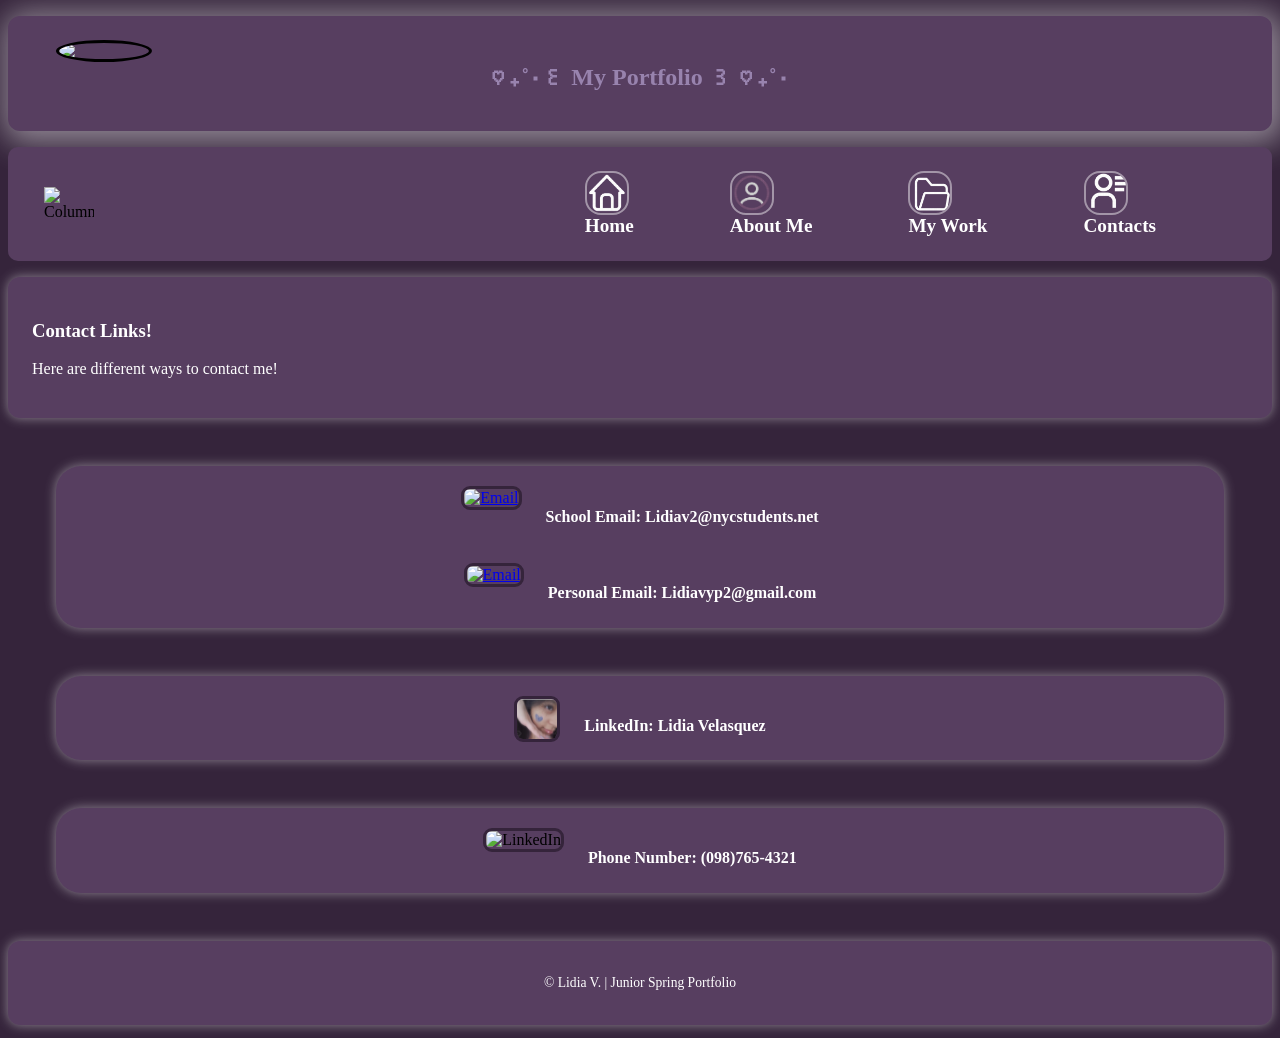
==== Contacts.html @ d1453441 "contacts.html confirm" ====
<!DOCTYPE html>
<html>
  <head>
    <title>
      Contact L.V.
    </title>
    <link rel="stylesheet" href="style.css">
    <style>
      body {background-color: rgb(53, 36, 59);}
    </style>
  </head>
  <body>
    <!-- Top Section/Headliner -->
    <header>
      <section class="banner-card">
        <div class="logo-left">
          <img src="https://i.pinimg.com/736x/0a/91/ec/0a91ecbdb64a5f420b158d8306534d75.jpg" >
        </div>

        <div class="heading">
          <h1>
            ♡ ₊˚‧꒰ My Portfolio ꒱ ♡ ₊˚‧
          </h1>
        </div>

      </section>
      
      <nav class="navbar">
        <div class="navbar-left">
          <img src="https://i.pinimg.com/736x/0a/91/ec/0a91ecbdb64a5f420b158d8306534d75.jpg" alt="Column">
        </div>
        <ul class="navbar-right" >
          <li><a href="index.html"> <img class="home-png" src="home.png" alt="Home" /> Home</a></li>

          <li><a href="Home.html"> <img class="pfp-png" src="profile.png" alt="Profile" /> About Me</a></li>

          <li><a href="Work.html"> <img class="work-png" src="work.png" alt="Assighments" /> My Work</a></li>

          <li><a href="Contacts.html"> <img class="contacts-png" src="contact.png" alt="Digits" /> Contacts</a></li>
        </ul>
      </nav>
    </header>

    <!--Contact the Student-->
      <section class="resource-card">
        <h3>Contact Links!</h3>
        <p>Here are different ways to contact me!</p>
      </section>

    <!--Email-->
      <section class="contact-card">
        <div class="skill-images">
          <a href="mailto:lidiav2@nycstudents.net" target="_blank" rel="noopener">
            <div class="picture">
              <img class="link-pic" src="https://lh3.googleusercontent.com/a/ACg8ocL2FP0U-2LiQF0s07xMZjDauIW8h0niinxtFileBHq2GT2zCw=s288-c-mo-no" alt="Email" >
            </div>
          </a>
          <h4>School Email: Lidiav2@nycstudents.net</h4>
          
        </div>
        <div class="skill-images">
          <a href="mailto:lidiavyp2@gmail.com" target="_blank" rel="noopener">
            <div class="picture">
              <img class="link-pic" src="https://lh3.googleusercontent.com/a/ACg8ocISSAFN67bLtDmaCtUlwtbof8PN0SBMKRubL6pVYGT92Ws_-w=s120-c-mo" alt="Email" >
            </div>
          </a>
          <h4>Personal Email: Lidiavyp2@gmail.com</h4>
        </div>
      </section>

    <!--LinkedIn-->
      <section class="contact-card">
        <div class="skill-images">
          <a href="https://www.linkedin.com/in/lidia-velasquez-a64968369" target="_blank" rel="noopener">

            <div class="picture">
              <img class="link-pic" src="Screenshot 2026-04-28 230934.png" alt="LinkedIn" />
            </div>
          </a>
          <h4>LinkedIn: Lidia Velasquez</h4>
        </div>
      </section>

      <section class="contact-card">
        <div class="skill-images">
          <!--Phone Number-->
          <div class="picture">
            <img class="link-pic" src="https://i.pinimg.com/736x/0b/71/a6/0b71a6f0e60418af92d7bd429e957f4f.jpg" alt="LinkedIn" />
          </div>
          <h4>Phone Number: (098)765-4321</h4>
        </div>
      </section>
    
    
    <!-- FOOTER -->
    <footer class="resource-card">
      <p>© <span id="year"></span> Lidia V. | Junior Spring Portfolio</p>
    </footer>
  </body>
</html>
---- style.css ----
body {
  background-image: url("https://i.pinimg.com/originals/3d/50/56/3d5056c73dcf14c1e5dc20aabffb98ce.gif");
  background-attachment: fixed;
  background-size:cover;
}
/* Nav-bar */
.banner-card {
  background-color: rgb(87, 62, 96);
  margin: 1em auto;
  padding: 1em ;
  padding-top: 1.5em;
  border-radius: 12px;
  box-shadow: 4px 4px 31px 8px rgba(255, 255, 255, 0.45);
}

.navbar {
  background-color: rgb(87, 62, 96);
  padding: .5em 1em;
  display: flex;
  justify-content: space-between;
  align-items: center;
  border-radius: 10px;
}

.navbar-left img {
  width: 50px;
  float: left;
  margin-left: 20px;
}


.navbar-right {
  list-style: none;
  display:inline-flex;
  grid-gap: 6em;
  margin-left:110px;
  margin-right: 100px;
  padding: 0;
  font-family: Lucida Console;
  text-align-last:center;
}

.navbar-right a {
  color: white;
  text-decoration:none;
  font-weight: bold;
  font-size: 1.2em ;
}


.navbar-right a:hover {
  color: #bba9d9;
}

.line {
  color: rgba(255, 255, 255, 0.45);
  text-decoration:none;
  font-weight: bold;
  text-align: center;
}

/* Welcome Page */
.home-card {
  max-width: 1200px;
  margin: .5em auto;
  padding: 2em;
}


.resource-card {
  background-color: rgb(87, 62, 96);
  margin: 1em auto;
  padding: 1.5em ;
  border-radius: 12px;
  box-shadow: 0 0 12px rgba(255, 255, 255, 0.45);
}


.op {
  display: flex;
  flex-direction: column;
  align-items: center;
  text-align: center;
  margin: 2em auto;
}

.o_p-pic img {
  width: 250px;
  height: 250px;
  border-radius: 50%;
  border: 3px solid rgb(53, 36, 59);
  object-fit: cover;
  margin: 2em auto;
}

.taehs-png img {
  width: 150px;
  height:150px;
  border-radius: 50%;
  border: 3px solid rgb(91, 70, 99);
  object-fit: cover;
  margin-top: 5em;
  
}

.screen-text h2 {
  margin-bottom: 1em;
  color: white; 
}

.screen-text h4 {
  margin-top: 3em;
  font-weight: bold;
  /*
  color: rgba(187, 169, 217, 0.65);
  */
  color: white;
}

.screen-text p {
  text-align: center;
  margin-top: 3em;
  color: rgba(223, 216, 234, 0.65);
  padding: 0em;
}

.button {
  display:flex;
  justify-content:center;
  grid-area: 9em;
  margin: 1em;
  color: rgba(255, 255, 255, 0.65);
  text-decoration:none;
}

.open-button {
  background-color: rgb(87, 62, 96);
  margin: 4em;
  padding: 0em;
  border-radius: 25px;
  box-shadow: 0 0 12px rgba(255, 255, 255, 0.45);
}

/* Home Scetion */


.heading h1{
  display:flex;
  justify-content:center;
  grid-area: 9em;
  margin: 1em;
  color: rgba(187, 169, 217, 0.65);
}

.heading {
  background-color: rgb(87, 62, 96);
  margin: 1em;
  padding: 0em;
}


.logo-left img {
  width: 90px;
  border-radius: 50%;
  border: 3px solid;
  object-fit: cover;
  float:left;
  margin-left: 2em;
}


.home-png {
  height: 40px;
  width: 40px;
  border-radius: 16px;
  border: 2px solid rgba(255, 255, 255, 0.45);
  object-fit: cover;
  display: flex;
  flex-direction: column; 
  align-items: center;    
  text-align: center; 
}

.pfp-png {
  height: 40px;
  width: 40px;
  border-radius: 16px;
  border: 2px solid rgba(255, 255, 255, 0.45);
  object-fit: cover;
  display: flex;
  flex-direction: column; 
  align-items: center;    
  text-align:center; 
}

.work-png {
  height: 40px;
  width: 40px;
  border-radius: 16px;
  border: 2px solid rgba(255, 255, 255, 0.45);
  object-fit: cover;
  display: flex;
  flex-direction: column; 
  align-items: center;    
  text-align: center; 
}

.contacts-png {
  height: 40px;
  width: 40px;
  border-radius: 16px;
  border: 2px solid rgba(255, 255, 255, 0.45);
  object-fit: cover;
  display: flex;
  flex-direction: column; 
  align-items: center;    
  text-align: center; 
}


.home-card {
  max-width: 1200px;
  margin: 2em auto;
  padding: 1em;
  padding-left: 2em;
  padding-right: 2em;
}


.resource-card {
  background-color: rgb(87, 62, 96);
  margin: 1em auto;
  padding: 1.5em ;
  border-radius: 12px;
  box-shadow: 0 0 12px rgba(255, 255, 255, 0.45);
}


.bio {
  display: flex;
  flex-direction: column;
  align-items: center;
  text-align: center;
  padding-left:10em;
  padding-right: 10em;
  margin-bottom: 6em;
}

.bio-pic img {
  width: 150px;
  height: 150px;
  border-radius: 50%;
  border: 3px solid rgb(53, 36, 59);
  object-fit: cover;
}

.bio-text h2 {
  margin-bottom: .2em;
  color: white;
}

.bio-text h4 {
  margin-top: 0;
  font-weight: bold;
  color: rgba(187, 169, 217, 0.65);
  font-style: italic;
}

.bio-text p {
  text-align: center;
  color: white;
  margin-bottom: 2em;
}


/*Project Section*/
.resource-card {
  background-color: rgb(87, 62, 96);
  margin: 1em auto;
  padding: 1.5em ;
  border-radius: 12px;
  box-shadow: 0 0 12px rgba(255, 255, 255, 0.45);
}

.resource-card h3{
  color:white;
}

.resource-card p{
  color: white;
}

.project {
  display: flex;
  grid-area: 1.5em;
  align-items: flex-start;
}

.project iframe {
  flex: 2;
  min-width: 320px;
  height: 450px;
  border: none;
  background-color: rgb(255, 255, 255);
  border-radius: 8px;
}

.reflection {
  flex: 1;
  background-color: rgba(255, 255, 255, 0.03);
  padding: 1em;
  border-radius: 8px;
}

.reflection h3 {
  margin-top: 0;
  color: #aaaaff;
}

.reflection p {
  font-size: 0.95em;
  color: #dddddd;
}

.bg {
  border: 7px solid rgb(53, 36, 59);
}


/*Contacts Section */

.skill-images {
  display:flex;
  justify-content:center;
  grid-gap: 1.5em;
  margin-top: 1em;
}



.picture {
  transition: transform 0.2s ease;
}

.picture:hover {
  transform: scale(1.05);
}

.link-pic {
  height: 40px;
  width: 40px;
  border-radius: 9px;
  border: 2px solid rgba(255, 255, 255, 0.45);
  object-fit: cover;
  border: 3px solid rgb(53, 36, 59);
}

.contact-card {
  background-color: rgb(87, 62, 96);
  margin: 3em ;
  padding: .25em ;
  border-radius: 25px;
  box-shadow: 0 0 12px rgba(255, 255, 255, 0.45);
}

.skill-images h4 {
  color: white;
}


/*footer*/
footer {
  text-align: center;
  font-size: 0.85em;
  color: rgba(204, 204, 204, 0.57);
}
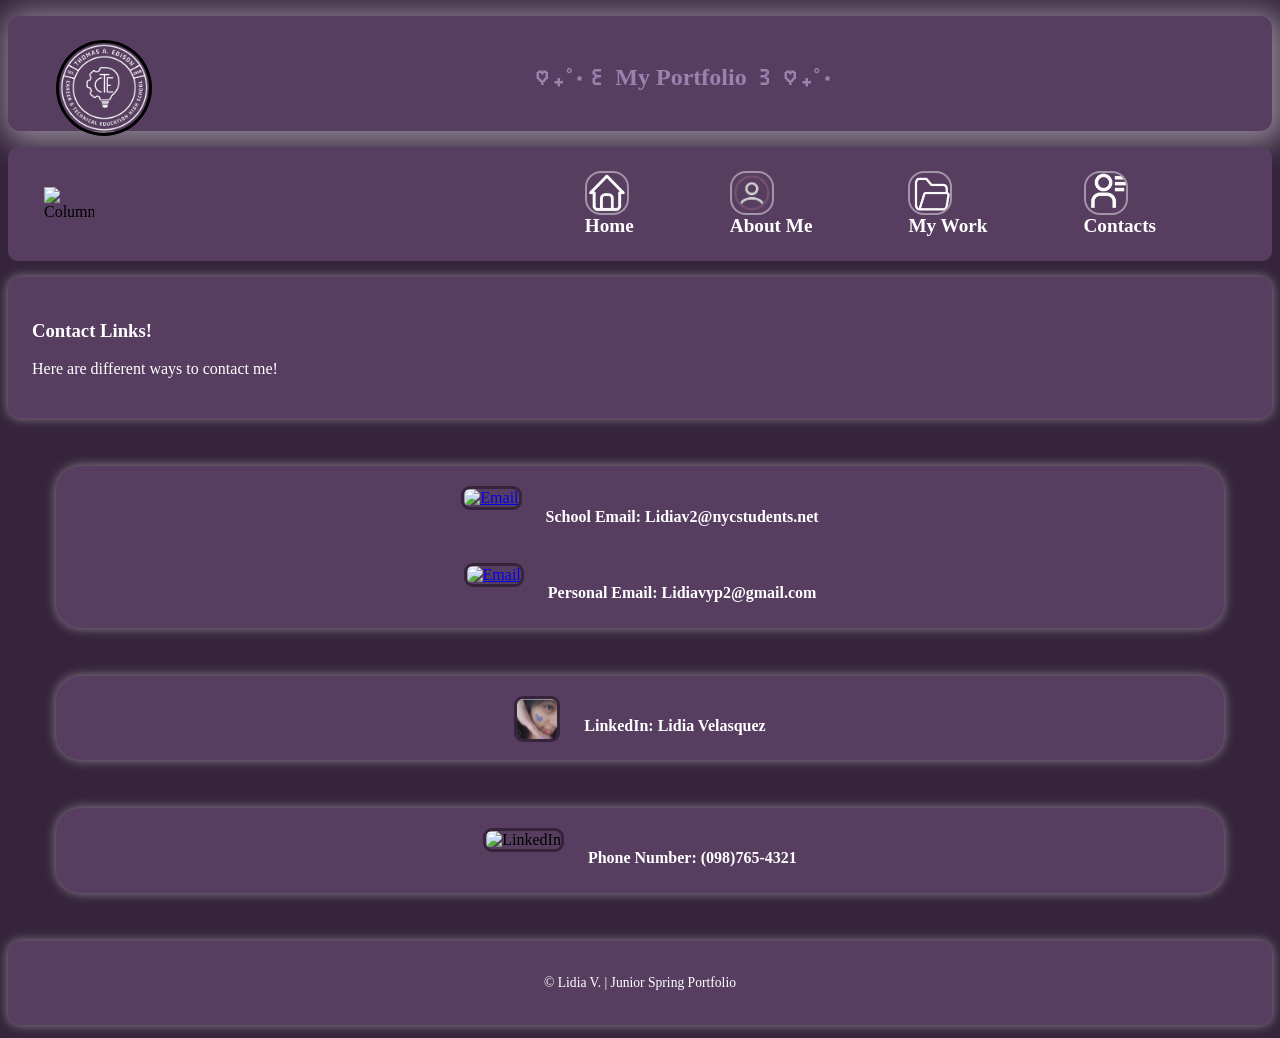
==== commit f5aefc5c: "page edit.7" ====
--- a/Contacts.html
+++ b/Contacts.html
@@ -14,7 +14,7 @@
     <header>
       <section class="banner-card">
         <div class="logo-left">
-          <img src="https://i.pinimg.com/736x/0a/91/ec/0a91ecbdb64a5f420b158d8306534d75.jpg" >
+          <img src="download-removebg-preview.png" >
         </div>
 
         <div class="heading">
